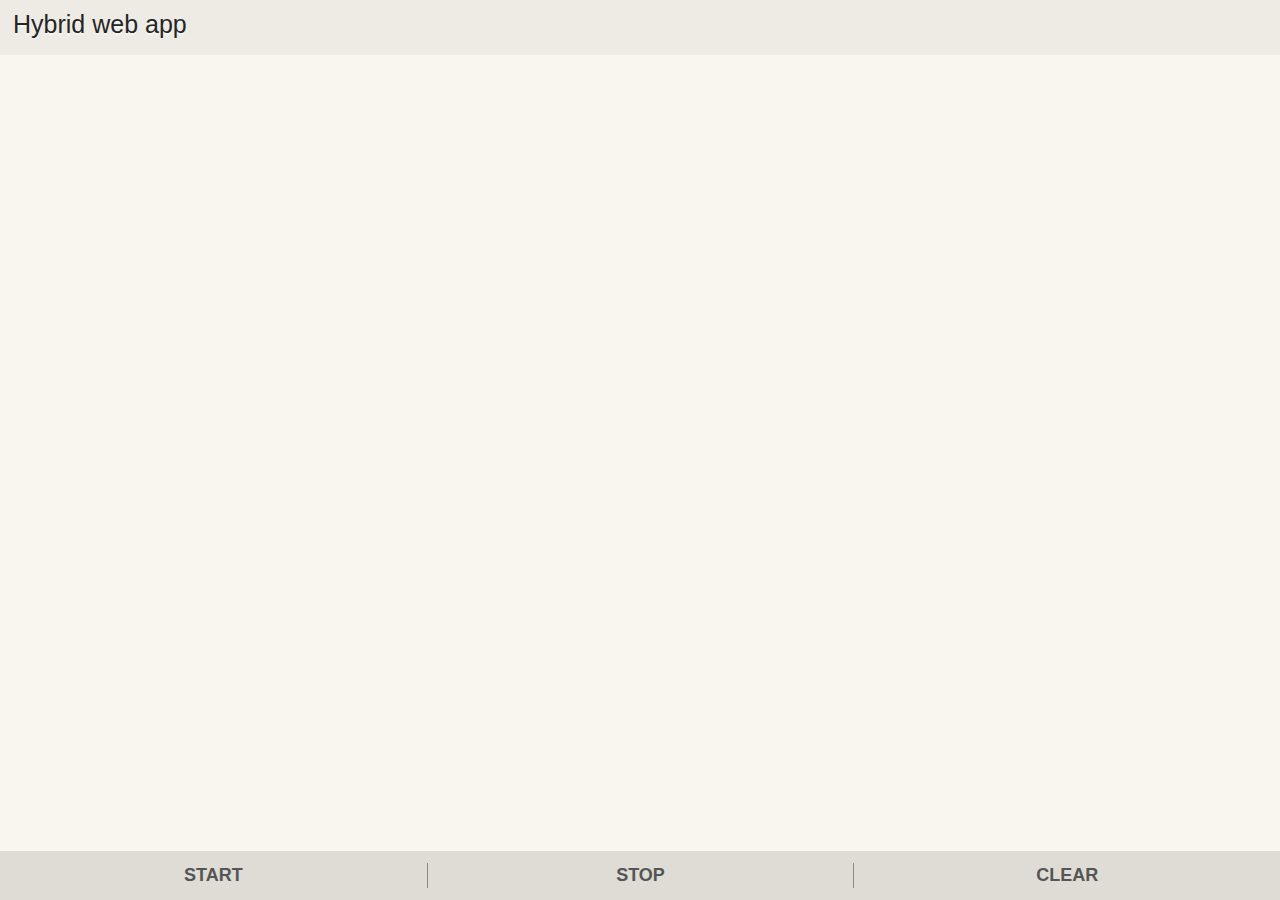
==== index.html @ ee2035ea "Initial BoomzBox for Tizen commit" ====
<!DOCTYPE html>
<html>
	<head>
		<meta charset="utf-8" />
		<meta name="viewport" content="width=360, user-scalable=no"/>
		<meta name="description" content="Hybrid Web Application Sample"/>

		<title>Hybrid web app</title>
		<script src="tizen-web-ui-fw/latest/js/jquery.min.js"></script>
		<script src="./js/config.js"></script>
		<script src="tizen-web-ui-fw/latest/js/tizen-web-ui-fw-libs.min.js"></script>
		<script src="tizen-web-ui-fw/latest/js/tizen-web-ui-fw.min.js" data-framework-theme="tizen-white" data-framework-viewport-scale="false"></script>
		<script type="text/javascript" src="./js/main.js"></script>
		<link rel="stylesheet" type="text/css" href="./css/style.css"/>
	</head>

	<body>
		<div data-role="page" id="main">
			<div data-role="header" data-position="fixed">
				<h1>Hybrid web app</h1>
			</div>

			<div data-role="content" id="history">
				<ul id="logs" data-role="listview">
				</ul>
			</div>
			<div data-role="footer" data-position="fixed">
				<div data-role="tabbar" data-style="toolbar">
					<ul>
						<li><a id="btn-start">START</a></li>
						<li><a id="btn-stop">STOP</a></li>
						<li><a id="btn-clear">CLEAR</a></li>
					</ul>
				</div>
			</div>
		</div>
	</body>
</html>
---- css/style.css ----
body {
	width: 100%;
}

.ui-tabbar-margin-back {
	margin-right:0 !important;
}
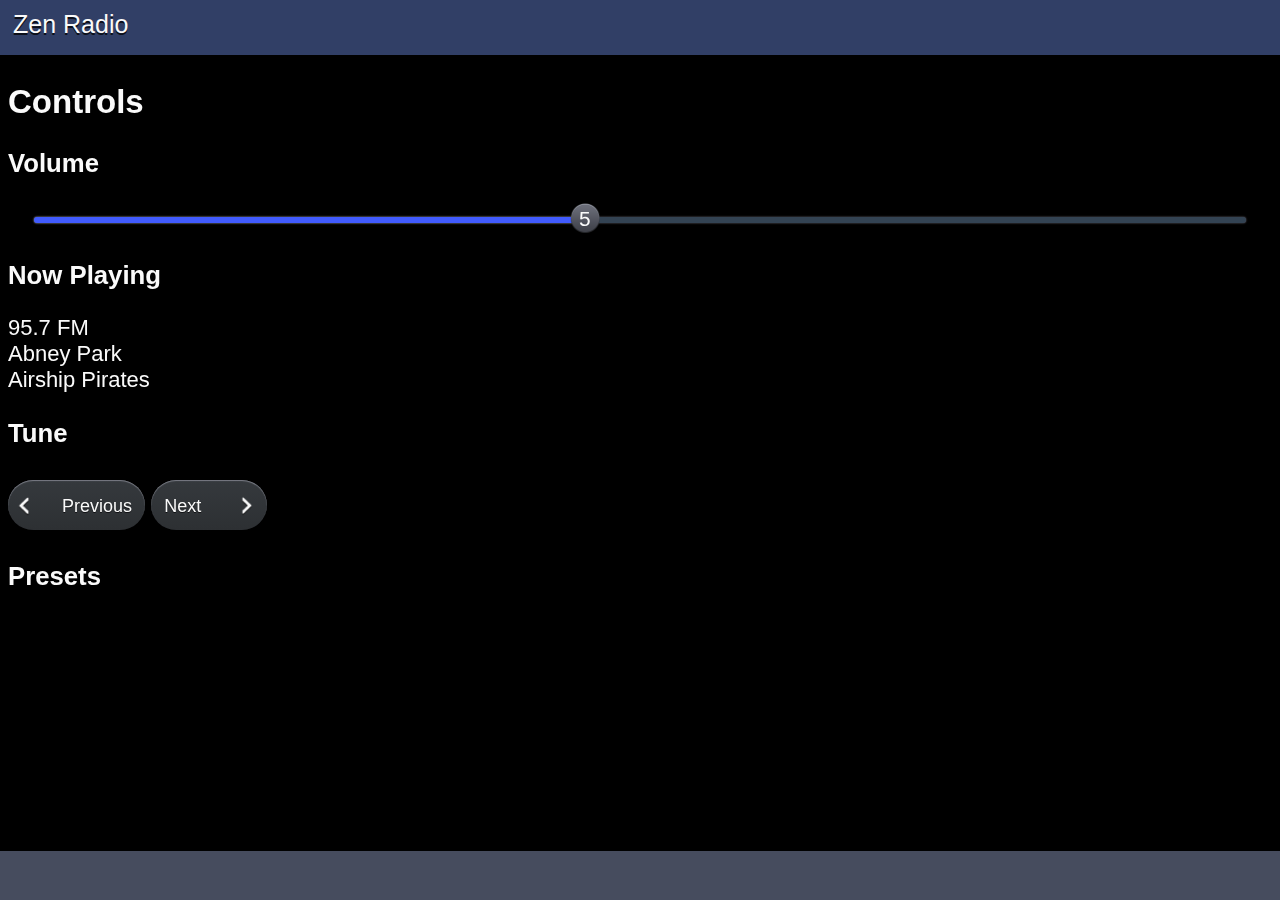
==== commit c5d284fa: "Basic UI" ====
--- a/index.html
+++ b/index.html
@@ -2,14 +2,14 @@
 <html>
 	<head>
 		<meta charset="utf-8" />
-		<meta name="viewport" content="width=360, user-scalable=no"/>
+		<meta name="viewport" content="width=360, user-scalable=yes"/>
 		<meta name="description" content="Hybrid Web Application Sample"/>
 
-		<title>Hybrid web app</title>
+		<title>Zen Radio</title>
 		<script src="tizen-web-ui-fw/latest/js/jquery.min.js"></script>
 		<script src="./js/config.js"></script>
 		<script src="tizen-web-ui-fw/latest/js/tizen-web-ui-fw-libs.min.js"></script>
-		<script src="tizen-web-ui-fw/latest/js/tizen-web-ui-fw.min.js" data-framework-theme="tizen-white" data-framework-viewport-scale="false"></script>
+		<script src="tizen-web-ui-fw/latest/js/tizen-web-ui-fw.min.js" data-framework-theme="tizen-black" data-framework-viewport-scale="false"></script>
 		<script type="text/javascript" src="./js/main.js"></script>
 		<link rel="stylesheet" type="text/css" href="./css/style.css"/>
 	</head>
@@ -17,21 +17,29 @@
 	<body>
 		<div data-role="page" id="main">
 			<div data-role="header" data-position="fixed">
-				<h1>Hybrid web app</h1>
+				<h1>Zen Radio</h1>
 			</div>
 
 			<div data-role="content" id="history">
 				<ul id="logs" data-role="listview">
 				</ul>
+				<h2>Controls</h2>
+                <h3>Volume</h3>
+                <input data-popup='false' type="range" name="slider" value="5" min="0" max="11" data-icon="text" />
+                <h3>Now Playing</h3>
+                <div>
+                  <span data-role="station">95.7</span>
+                  <span data-role="band">FM</span>
+                </div>
+                <div data-role="author">Abney Park</div>
+                <div data-role="title">Airship Pirates</div>
+                <h3>Tune</h3>
+                <div data-role="button" data-inline="true" data-icon="arrow-l" data-style="circle">Previous</div>
+				<div data-role="button" data-inline="true" data-icon="arrow-r" data-iconpos="right" data-style="circle">Next</div>
+				<h3>Presets</h3>
+				
 			</div>
 			<div data-role="footer" data-position="fixed">
-				<div data-role="tabbar" data-style="toolbar">
-					<ul>
-						<li><a id="btn-start">START</a></li>
-						<li><a id="btn-stop">STOP</a></li>
-						<li><a id="btn-clear">CLEAR</a></li>
-					</ul>
-				</div>
 			</div>
 		</div>
 	</body>
--- a/css/style.css
+++ b/css/style.css
@@ -5,3 +5,13 @@
 .ui-tabbar-margin-back {
 	margin-right:0 !important;
 }
+
+.ui-content {
+	padding: 2em;
+}
+.ui-title, .ui-author {
+	width: 100%
+}
+.ui-btn-inner {
+	padding: 0.5em;
+}